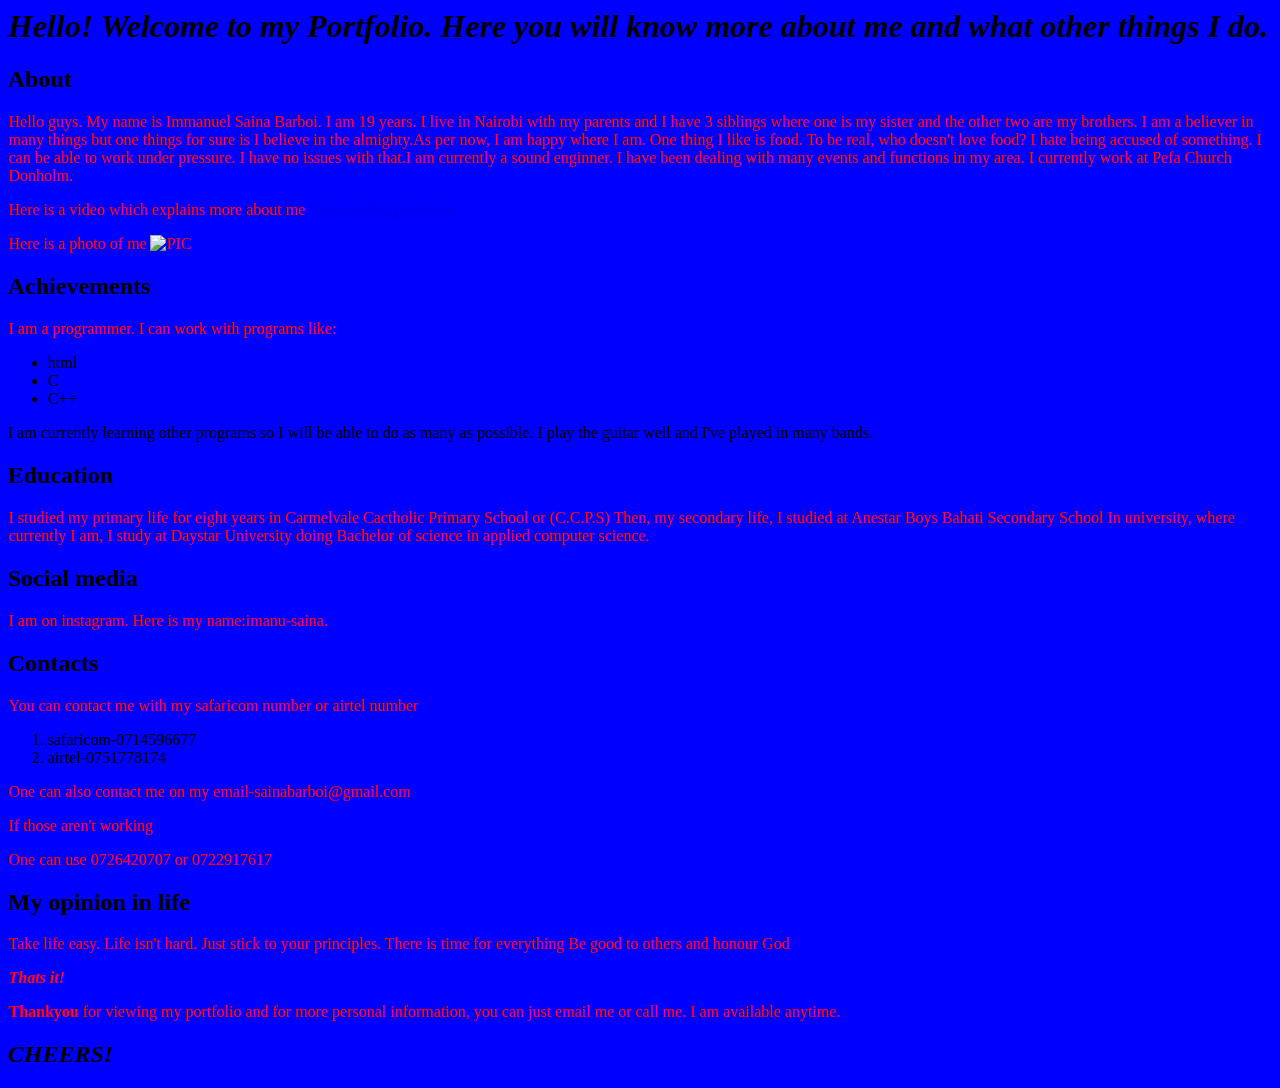
==== index.html @ 03001076 "Added a wallpaper" ====
<html>
<!DOCTYPE html>
  <head>
    <link href="css/styles.css" rel="stylesheet" type="text/css">
    <title>My Portfolio</title>
  </head>
  <body <img src="/home/immanuel/Downloads/Imma.jpg" alt="Wallpaper">
    <h1><em>Hello! Welcome to my Portfolio. Here you will know more about me and what other things I do.</h1></em>
    <h2>About</h2>
    <p>Hello guys. My name is Immanuel Saina Barboi. I am 19 years. I live in Nairobi with my parents and I have 3 siblings where one is my sister and the other two are my brothers.
       I am a believer in many things but one things for sure is I believe in the almighty.As per now, I am happy where I am.
       One thing I like is food. To be real, who doesn't love food? I hate being accused of something.
       I can be able to work under pressure. I have no issues with that.I am currently a sound enginner. I have been dealing with many events and functions in my area.
       I currently work at Pefa Church Donholm.
       <p>Here is a video which explains more about me <a href="https://www.youtube.com/watch?v=joiSgXzP-ik">More vivd explanation</a></p>
       <p>Here is a photo of me <img src="/home/immanuel/Downloads/saina.jpg" alt="PIC"></p>
     </p>

    <h2>Achievements</h2>
    <p>I am a programmer. I can work with programs like:
    <ul>
      <li>html</li>
      <li>C</li>
      <li>C++</li>
      </ul>

      I am currently learning other programs so I will be able to do as many as possible.
      I play the guitar well and I've played in many bands.
    </p>
    <h2> Education</h2>
    <p>I studied my primary life for eight years in Carmelvale Cactholic Primary School or (C.C.P.S)
      Then, my secondary life, I studied at Anestar Boys Bahati Secondary School
      In university, where currently I am, I study at Daystar University doing Bachelor of science in applied computer science.
    </P>

    <h2>Social media</h2>
    <p>I am on instagram. Here is my name:imanu-saina.
    <h2>Contacts</h2>
    <p>You can contact me with my safaricom number or airtel number
      <ol>
        <li>safaricom-0714596677</li>
        <li>airtel-0751778174</li>
      </ol>
    </p>

    <p>One can also contact me on my email-sainabarboi@gmail.com</p>

    <p>If those aren't working</p>
    <p>One can use 0726420707 or 0722917617</p>
    </p>
    <h2>My opinion in life</h2>
    <p>
      Take life easy. Life isn't hard. Just stick to your principles.
      There is time for everything
      Be good to others and honour God

    <p><em><strong>Thats it!</em></strong></p>
    <p><strong>Thankyou</strong> for viewing my portfolio and for more personal information, you can just email me or call me. I am available anytime.</p>
    <h2><em>CHEERS!</em></h2>
  </body>
<html>
---- css/styles.css ----
p{
  color: red;
}
body
{
  background-color: blue;
}
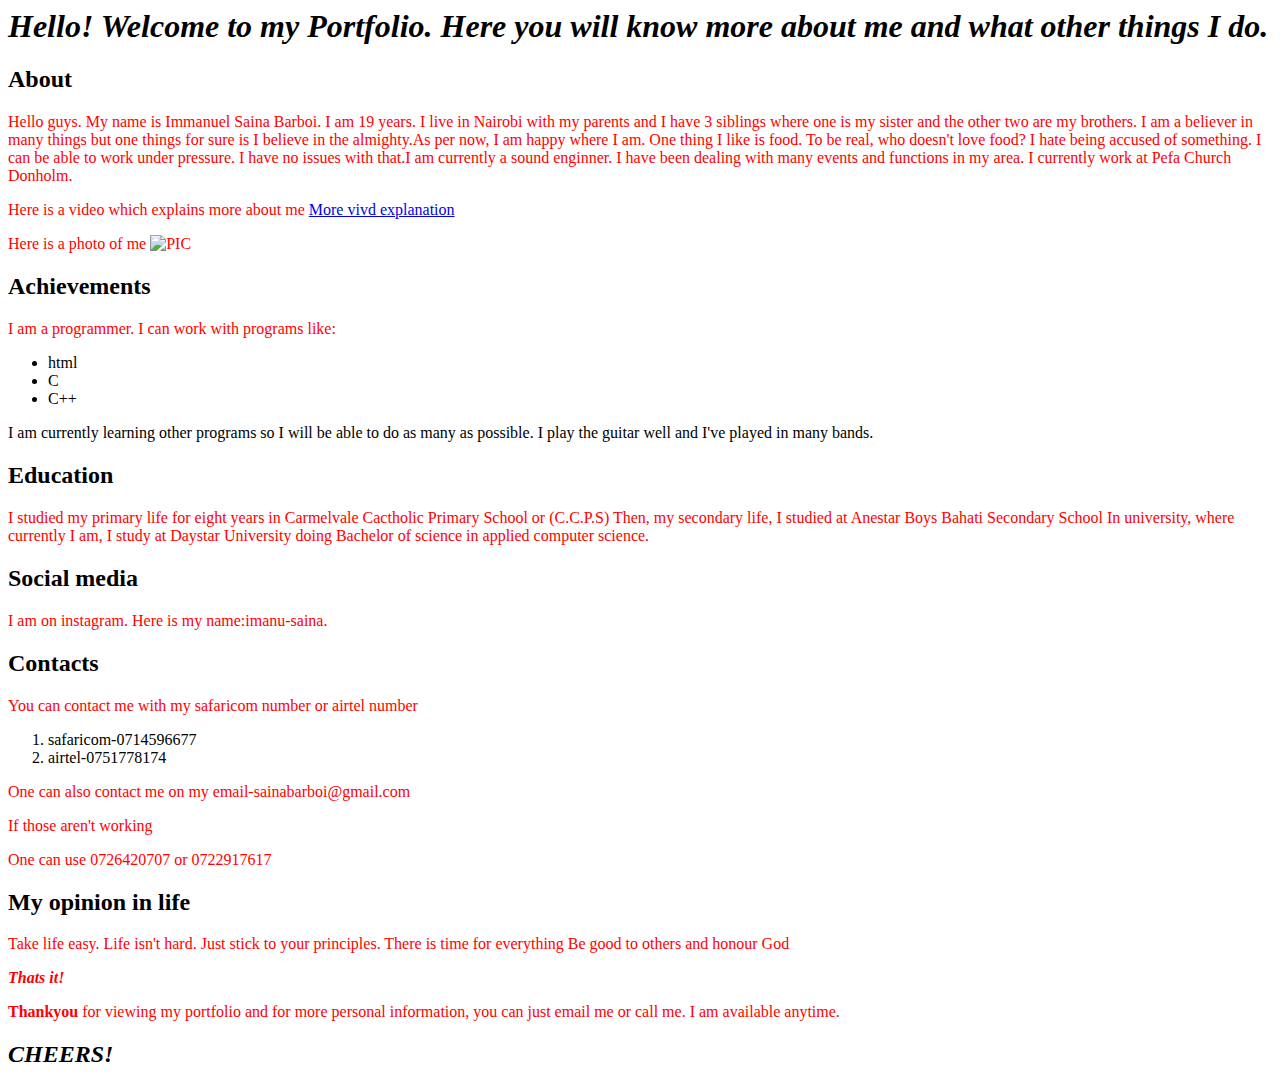
==== commit b467f2dd: "SEF" ====
--- a/index.html
+++ b/index.html
@@ -4,7 +4,7 @@
     <link href="css/styles.css" rel="stylesheet" type="text/css">
     <title>My Portfolio</title>
   </head>
-  <body <img src="/home/immanuel/Downloads/Imma.jpg" alt="Wallpaper">
+  <body background: url="/home/immanuel/Downloads/Imma.jpg">
     <h1><em>Hello! Welcome to my Portfolio. Here you will know more about me and what other things I do.</h1></em>
     <h2>About</h2>
     <p>Hello guys. My name is Immanuel Saina Barboi. I am 19 years. I live in Nairobi with my parents and I have 3 siblings where one is my sister and the other two are my brothers.
--- a/css/styles.css
+++ b/css/styles.css
@@ -3,5 +3,5 @@
 }
 body
 {
-  background-color: blue;
+  background: url=("/home/immanuel/Downloads/Imma.jpg");
 }
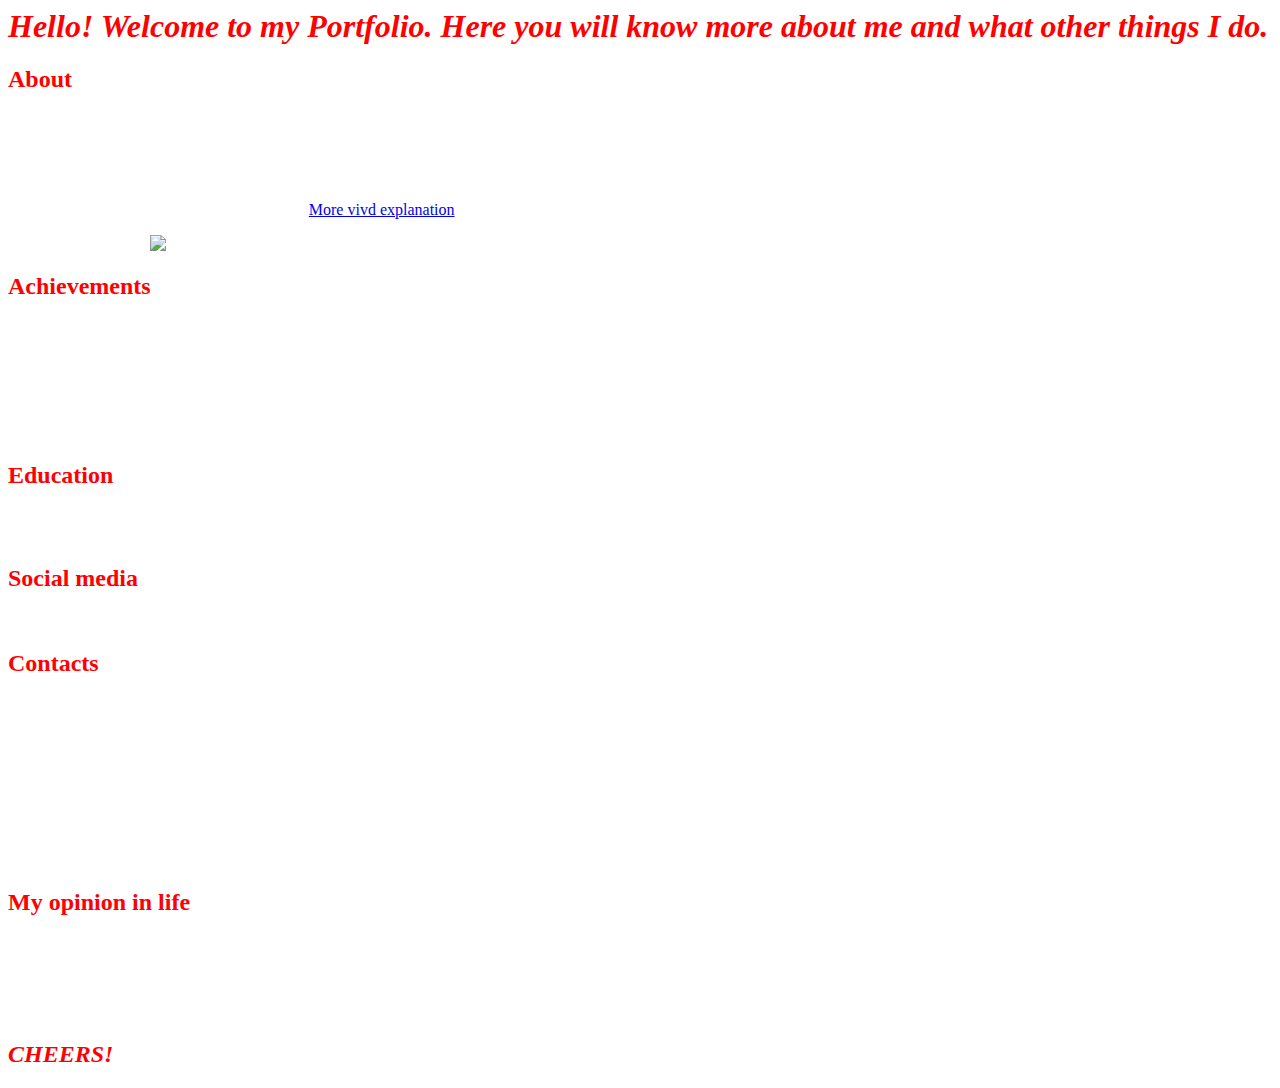
==== commit 88944640: "Minor errors" ====
--- a/index.html
+++ b/index.html
@@ -4,7 +4,7 @@
     <link href="css/styles.css" rel="stylesheet" type="text/css">
     <title>My Portfolio</title>
   </head>
-  <body background: url="/home/immanuel/Downloads/Imma.jpg">
+  <body background="/home/immanuel/Downloads/full_moon_dark_mountains.jpg">
     <h1><em>Hello! Welcome to my Portfolio. Here you will know more about me and what other things I do.</h1></em>
     <h2>About</h2>
     <p>Hello guys. My name is Immanuel Saina Barboi. I am 19 years. I live in Nairobi with my parents and I have 3 siblings where one is my sister and the other two are my brothers.
@@ -24,8 +24,8 @@
       <li>C++</li>
       </ul>
 
-      I am currently learning other programs so I will be able to do as many as possible.
-      I play the guitar well and I've played in many bands.
+      <p>I am currently learning other programs so I will be able to do as many as possible.
+      I play the guitar well and I've played in many bands.</p>
     </p>
     <h2> Education</h2>
     <p>I studied my primary life for eight years in Carmelvale Cactholic Primary School or (C.C.P.S)
@@ -34,7 +34,7 @@
     </P>
 
     <h2>Social media</h2>
-    <p>I am on instagram. Here is my name:imanu-saina.
+    <p>I am on instagram. Here is my name:imanu-saina.</p>
     <h2>Contacts</h2>
     <p>You can contact me with my safaricom number or airtel number
       <ol>
@@ -53,7 +53,7 @@
       Take life easy. Life isn't hard. Just stick to your principles.
       There is time for everything
       Be good to others and honour God
-
+    </p>
     <p><em><strong>Thats it!</em></strong></p>
     <p><strong>Thankyou</strong> for viewing my portfolio and for more personal information, you can just email me or call me. I am available anytime.</p>
     <h2><em>CHEERS!</em></h2>
--- a/css/styles.css
+++ b/css/styles.css
@@ -1,7 +1,23 @@
 p{
-  color: red;
+  color: white;
 }
 body
 {
   background: url=("/home/immanuel/Downloads/Imma.jpg");
 }
+h1
+{
+  color: red;
+}
+h2
+{
+  color: red;
+}
+li
+{
+  color: white;
+}
+ul
+{
+  color: orange;
+}
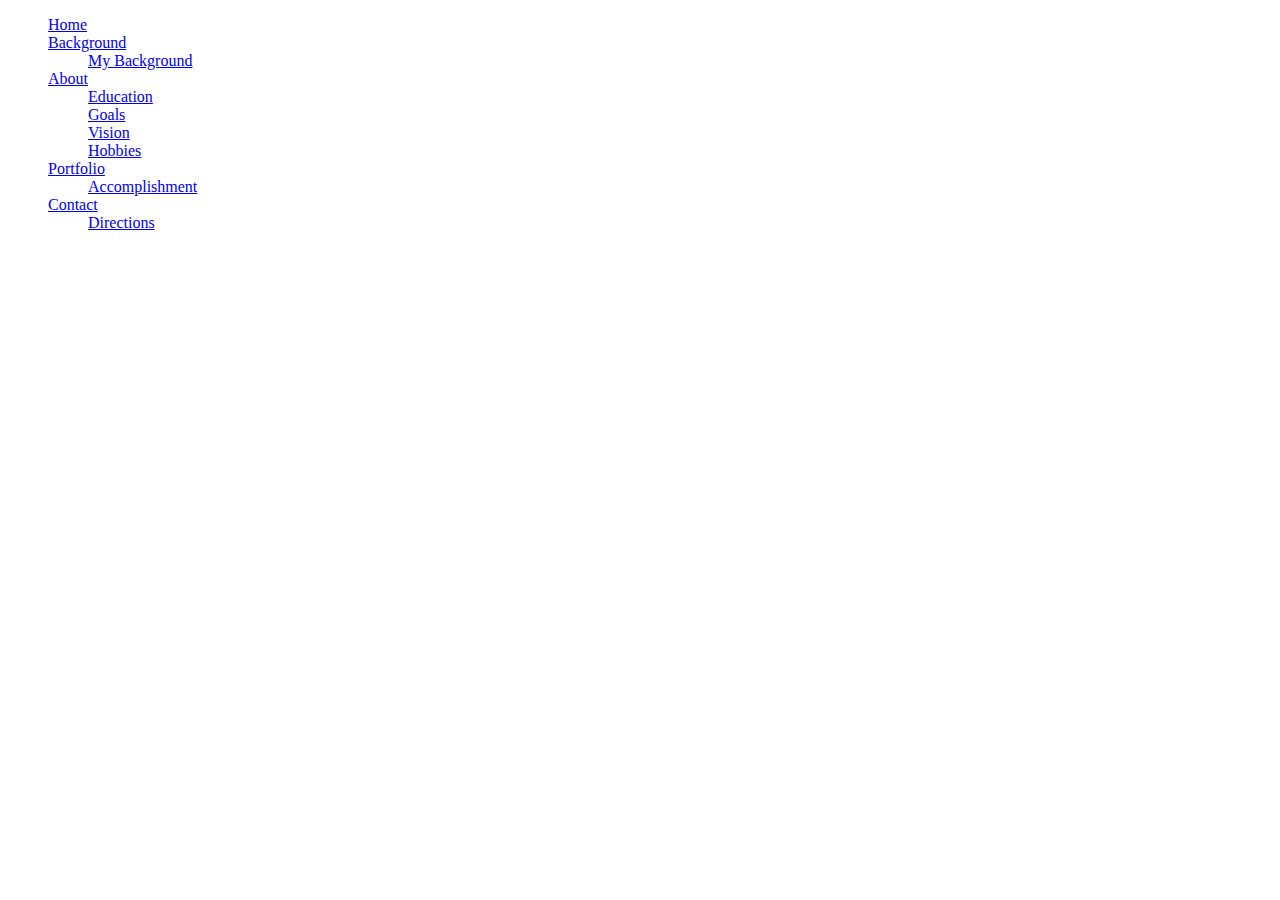
==== commit 3996ed86: "Added a link to my portfolio" ====
--- a/index.html
+++ b/index.html
@@ -1,61 +1,40 @@
+<!DOCTYPE html>
 <html>
-<!DOCTYPE html>
-  <head>
-    <link href="css/styles.css" rel="stylesheet" type="text/css">
-    <title>My Portfolio</title>
-  </head>
-  <body background="/home/immanuel/Downloads/full_moon_dark_mountains.jpg">
-    <h1><em>Hello! Welcome to my Portfolio. Here you will know more about me and what other things I do.</h1></em>
-    <h2>About</h2>
-    <p>Hello guys. My name is Immanuel Saina Barboi. I am 19 years. I live in Nairobi with my parents and I have 3 siblings where one is my sister and the other two are my brothers.
-       I am a believer in many things but one things for sure is I believe in the almighty.As per now, I am happy where I am.
-       One thing I like is food. To be real, who doesn't love food? I hate being accused of something.
-       I can be able to work under pressure. I have no issues with that.I am currently a sound enginner. I have been dealing with many events and functions in my area.
-       I currently work at Pefa Church Donholm.
-       <p>Here is a video which explains more about me <a href="https://www.youtube.com/watch?v=joiSgXzP-ik">More vivd explanation</a></p>
-       <p>Here is a photo of me <img src="/home/immanuel/Downloads/saina.jpg" alt="PIC"></p>
-     </p>
-
-    <h2>Achievements</h2>
-    <p>I am a programmer. I can work with programs like:
-    <ul>
-      <li>html</li>
-      <li>C</li>
-      <li>C++</li>
-      </ul>
-
-      <p>I am currently learning other programs so I will be able to do as many as possible.
-      I play the guitar well and I've played in many bands.</p>
-    </p>
-    <h2> Education</h2>
-    <p>I studied my primary life for eight years in Carmelvale Cactholic Primary School or (C.C.P.S)
-      Then, my secondary life, I studied at Anestar Boys Bahati Secondary School
-      In university, where currently I am, I study at Daystar University doing Bachelor of science in applied computer science.
-    </P>
-
-    <h2>Social media</h2>
-    <p>I am on instagram. Here is my name:imanu-saina.</p>
-    <h2>Contacts</h2>
-    <p>You can contact me with my safaricom number or airtel number
-      <ol>
-        <li>safaricom-0714596677</li>
-        <li>airtel-0751778174</li>
-      </ol>
-    </p>
-
-    <p>One can also contact me on my email-sainabarboi@gmail.com</p>
-
-    <p>If those aren't working</p>
-    <p>One can use 0726420707 or 0722917617</p>
-    </p>
-    <h2>My opinion in life</h2>
-    <p>
-      Take life easy. Life isn't hard. Just stick to your principles.
-      There is time for everything
-      Be good to others and honour God
-    </p>
-    <p><em><strong>Thats it!</em></strong></p>
-    <p><strong>Thankyou</strong> for viewing my portfolio and for more personal information, you can just email me or call me. I am available anytime.</p>
-    <h2><em>CHEERS!</em></h2>
+    <head>
+      <link href="css/bootstrap.css" rel="stylesheet" type="text/css" media="all">
+      <link href="css/styles.css" rel="stylesheet" type="text/css">
+      <script src="https://code.jquery.com/jquery-3.3.1.min.js"  integrity="sha256-FgpCb/KJQlLNfOu91ta32o/NMZxltwRo8QtmkMRdAu8="   crossorigin="anonymous"></script>
+      <script src="js/scripts.js"></script>
+      <title>My Portfolio</title>
+    </head>
+    <body>
+      <div id="Body">
+     <ul>
+       <li><a href ="#">Home</a></li>
+       <li><a href="#">Background</a>
+         <ul>
+           <li><a href="file:///home/immanuel/Documents/portfolio/Background.html">My Background</a></li>
+         </ul>
+       </li>
+       <li><a href="#">About</a>
+       <ul>
+         <li><a href ="#">Education</a></li>
+         <li><a href ="#">Goals</a></li>
+         <li><a href ="#">Vision</a></li>
+         <li><a href ="#">Hobbies</a></li>
+       </ul>
+      </li>
+         <li><a href ="#">Portfolio</a>
+         <ul>
+         <li><a href ="#">Accomplishment</a></li>
+       </ul>
+     </li>
+         <li><a href ="#">Contact</a>
+         <ul>
+         <li><a href ="#">Directions</a></li>
+       </ul>
+     </li>
+       </ul>
+     </div>
   </body>
 <html>
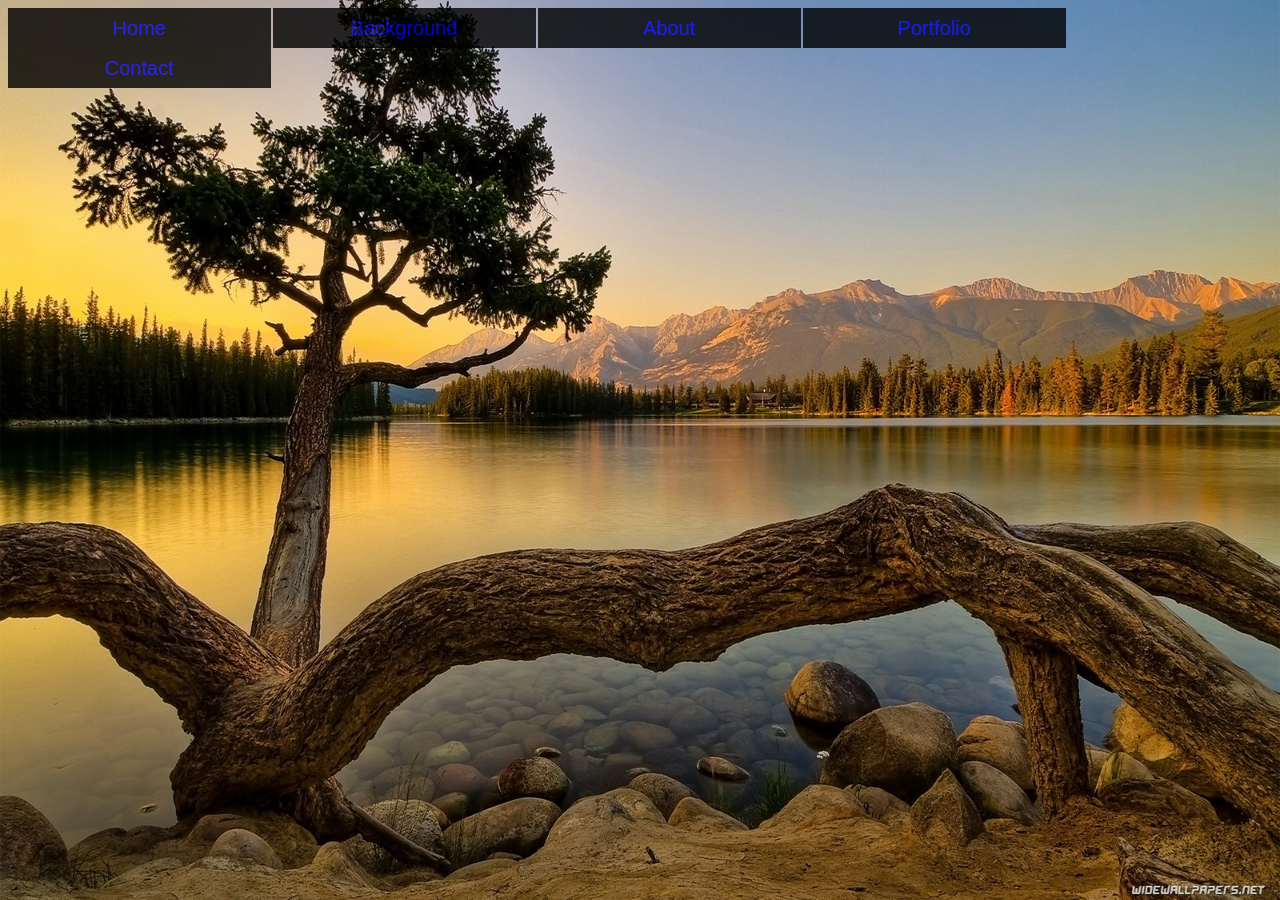
==== commit 7b42f6e6: "made changes to my URL" ====
--- a/index.html
+++ b/index.html
@@ -11,27 +11,27 @@
       <div id="Body">
      <ul>
        <li><a href ="#">Home</a></li>
-       <li><a href="#">Background</a>
+       <li><a href="file:///home/immanuel/Documents/portfolio/Back.html">Background</a>
          <ul>
            <li><a href="file:///home/immanuel/Documents/portfolio/Background.html">My Background</a></li>
          </ul>
        </li>
-       <li><a href="#">About</a>
+       <li><a href="file:///home/immanuel/Documents/portfolio/about.html">About</a>
        <ul>
-         <li><a href ="#">Education</a></li>
-         <li><a href ="#">Goals</a></li>
-         <li><a href ="#">Vision</a></li>
-         <li><a href ="#">Hobbies</a></li>
+         <li><a href ="file:///home/immanuel/Documents/portfolio/education.html">Education</a></li>
+         <li><a href ="file:///home/immanuel/Documents/portfolio/goals.html">Goals</a></li>
+         <li><a href ="file:///home/immanuel/Documents/portfolio/vision.html">Vision</a></li>
+         <li><a href ="hobbies.html">Hobbies</a></li>
        </ul>
       </li>
-         <li><a href ="#">Portfolio</a>
+         <li><a href ="file:///home/immanuel/Documents/portfolio/portfolio.html">Portfolio</a>
          <ul>
-         <li><a href ="#">Accomplishment</a></li>
+         <li><a href ="file:///home/immanuel/Documents/portfolio/accomplishments.html">Accomplishment</a></li>
        </ul>
      </li>
-         <li><a href ="#">Contact</a>
+         <li><a href ="https://github.com/Immanuel007/port/blob/master/contacts.html">Contact</a>
          <ul>
-         <li><a href ="#">Directions</a></li>
+         <li><a href ="file:///home/immanuel/Documents/portfolio/directions.html">Directions</a></li>
        </ul>
      </li>
        </ul>
--- a/css/styles.css
+++ b/css/styles.css
@@ -1,23 +1,44 @@
-p{
-  color: white;
-}
 body
 {
-  background: url=("/home/immanuel/Downloads/Imma.jpg");
-}
-h1
-{
-  color: red;
-}
-h2
-{
-  color: red;
-}
-li
-{
-  color: white;
+  background-image: url(../img/Wallpaper.jpg);
+  background-repeat: no-repeat;
+  background-attachment: fixed;
+  background-size:100% 100% ;
+  font-family: sans-serif;
 }
 ul
 {
-  color: orange;
+  margin: 0px;
+  padding: 0px;
+  list-style: none;
 }
+ul li
+{
+  float: left;
+  width:263px;
+  background-color: black;
+  height:40px;
+  opacity: .8;
+  line-height: 40px;
+  text-align: center;
+  font-size: 20px;
+  margin-right: 2px;
+}
+ul li a
+{
+  text-decoration: none;
+  color: white:
+  display:block;
+}
+ul li a:hover
+{
+  background-color: green;
+}
+ul li ul li
+{
+  display: none;;
+}
+ul li:hover ul li
+{
+  display: block;;
+}
